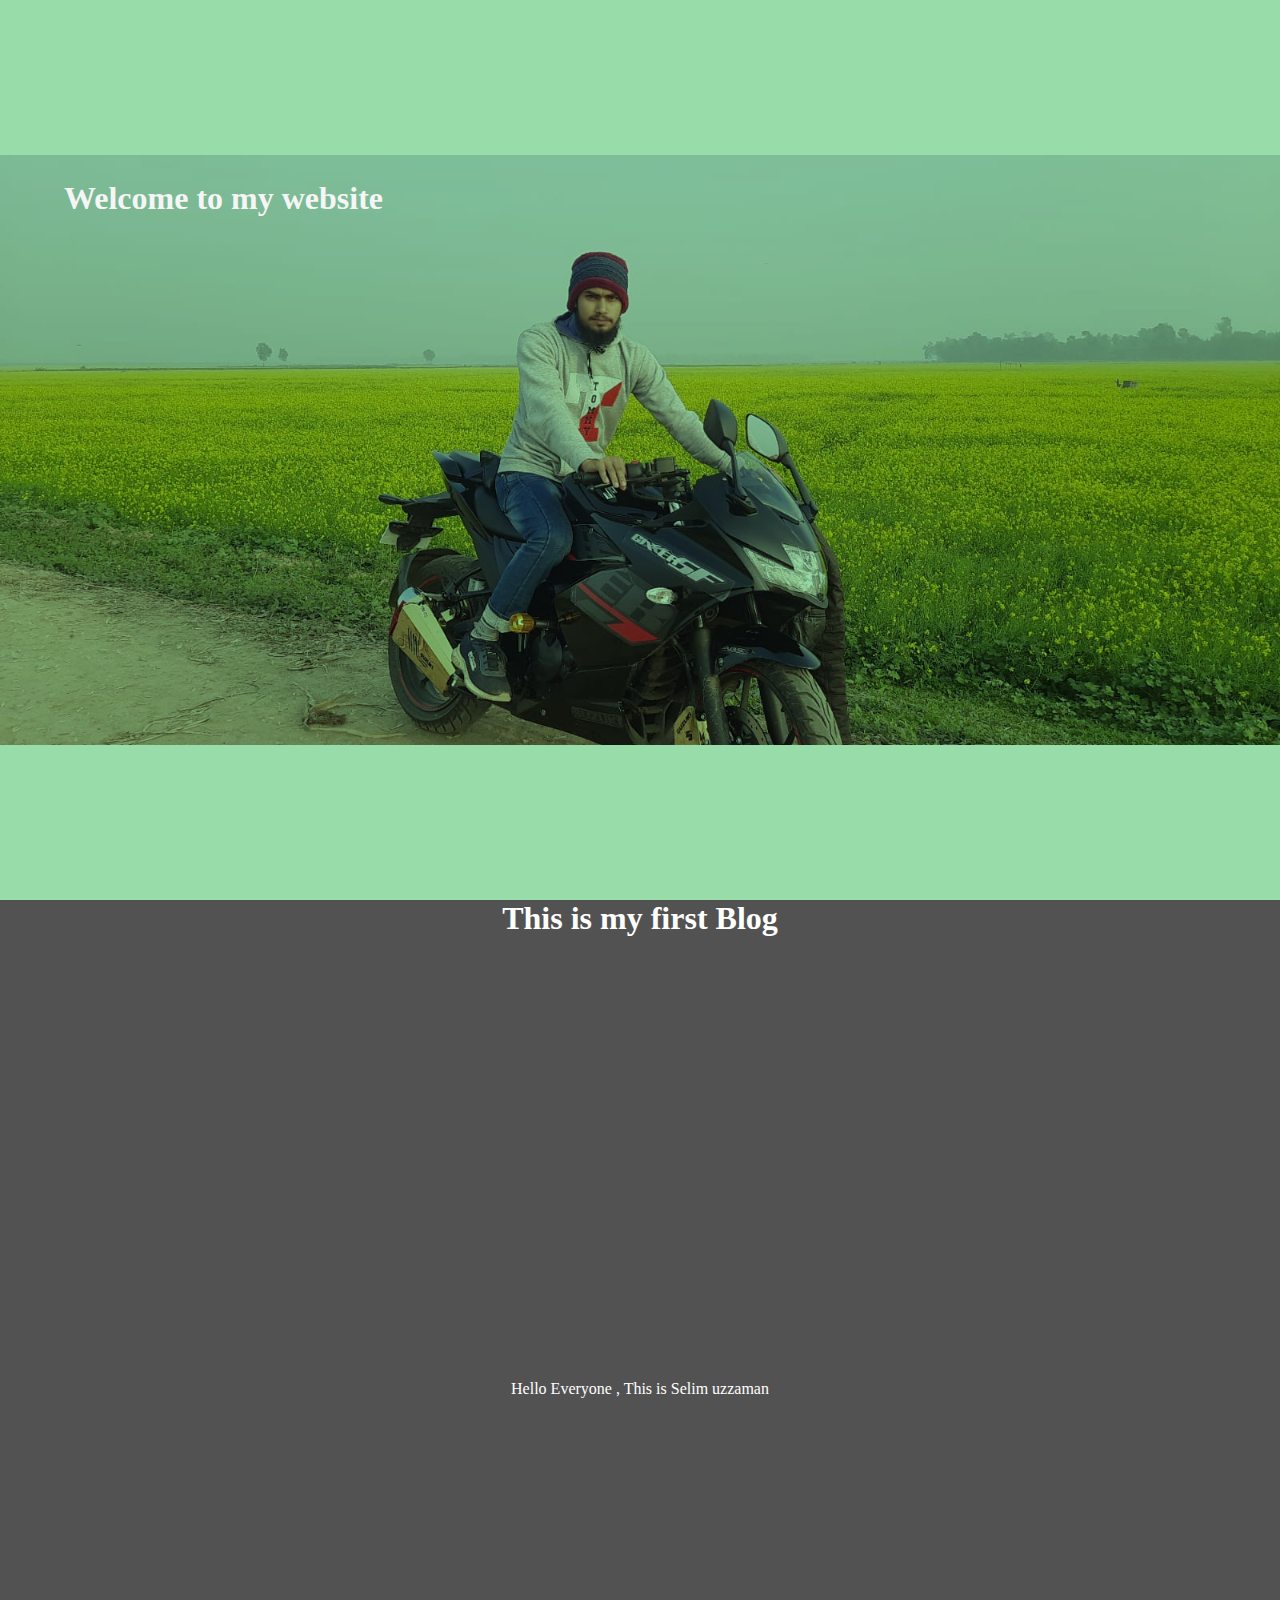
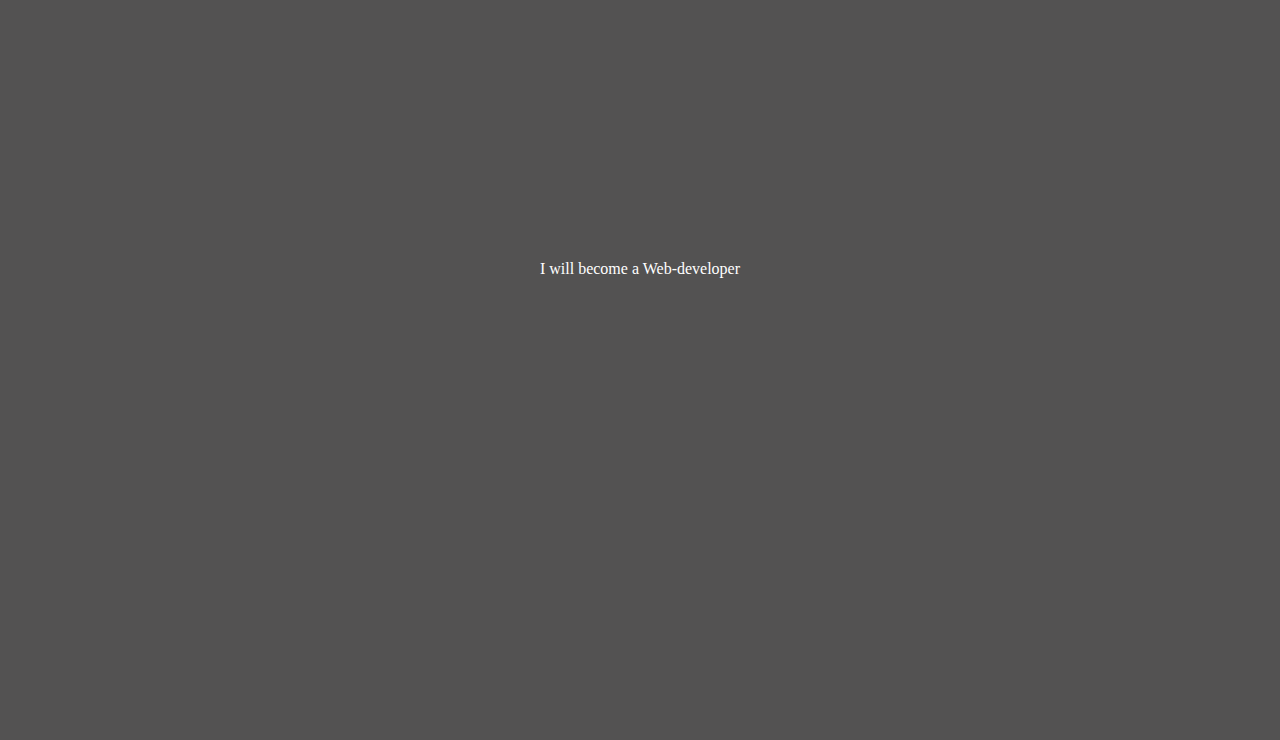
==== first.html @ f5820450 "day-one first commit" ====
<!DOCTYPE html>
<html lang="en">
<head>
    <meta charset="UTF-8">
    <meta http-equiv="X-UA-Compatible" content="IE=edge">
    <meta name="viewport" content="width=device-width, initial-scale=1.0">
    <title>My Web</title>
    <link rel="stylesheet" href="style.css">
    <link rel="icon" href="https://cdn-icons-png.flaticon.com/512/2932/2932445.png" type="icon">
</head>
<body>
    <header class="header">
        <h1 id="title">Welcome to my website</h1>
        
        
</header>
<div>
    
    <h1 class="inline"> This is my first Blog</h1>
</div>
<div>
    <p>Hello Everyone , This is Selim uzzaman</p>
</div>
<div>
    <p> I will become a Web-developer</p>

</div>
    

    
    
</body>
</html>
---- style.css ----
*{
    margin: 0;
}
.header{
    background-image: url('picture/myself.jpeg');
    background-size: 100%;
    height: 100vh;
    background-repeat: no-repeat;
    background-color: rgba(21, 175, 60, 0.438);
    background-blend-mode: multiply;
    background-position:center;

}
.header:hover{

}
#title{
    color:#f5f5f5;
    padding-left: 5vw;
    padding-top: 20vh;
    
 
}
div{
    height: 30em;
    background-color: rgba(15, 14, 14, 0.719);
    color: white;
    text-align: center;
}
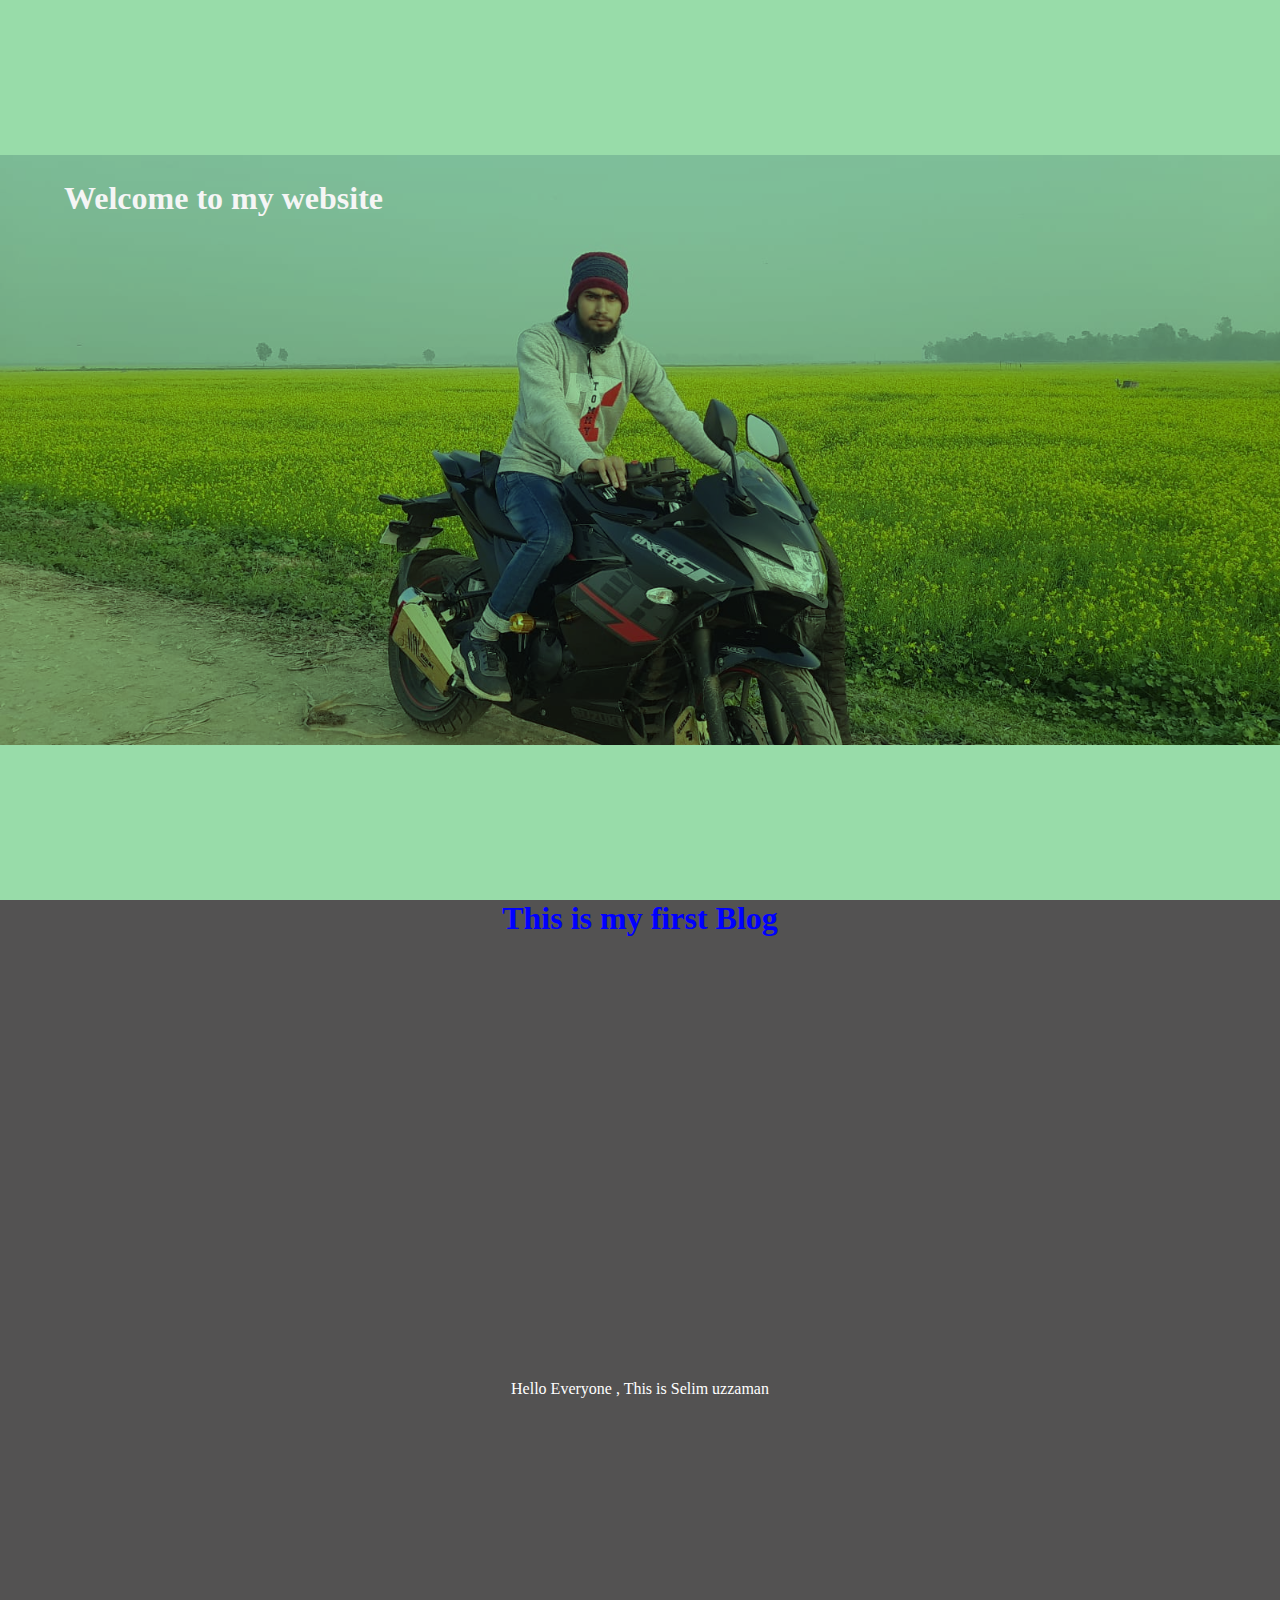
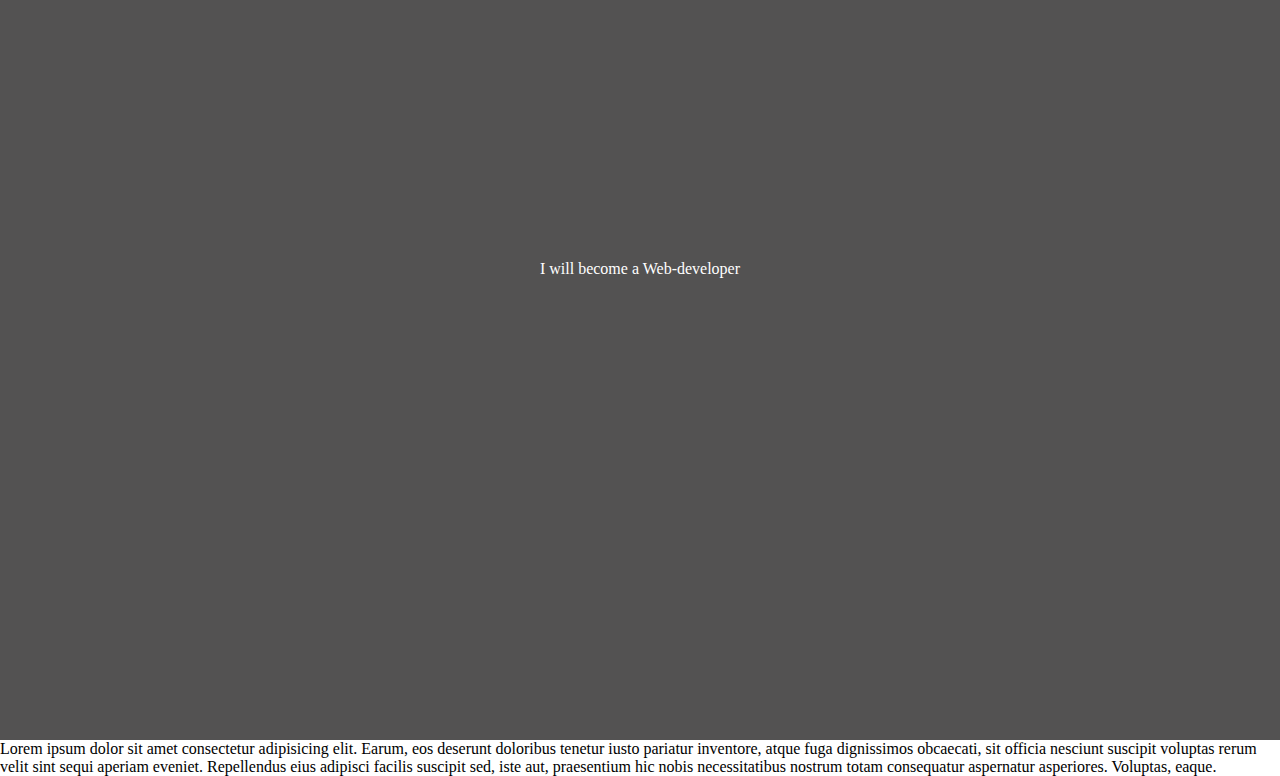
==== commit a249ebd2: "paragrph added" ====
--- a/first.html
+++ b/first.html
@@ -25,6 +25,13 @@
     <p> I will become a Web-developer</p>
 
 </div>
+    <p>
+        Lorem ipsum dolor sit amet consectetur adipisicing elit. Earum, eos deserunt doloribus tenetur iusto
+         pariatur inventore, atque fuga dignissimos obcaecati, sit officia nesciunt suscipit voluptas rerum 
+         velit sint sequi aperiam eveniet. Repellendus eius adipisci facilis suscipit sed, iste aut,
+          praesentium hic nobis necessitatibus nostrum totam consequatur aspernatur asperiores. Voluptas, 
+          eaque.
+    </p>
     
 
     
--- a/style.css
+++ b/style.css
@@ -28,4 +28,7 @@
     color: white;
     text-align: center;
 }
+.inline{
+    color: blue;
+}
 
